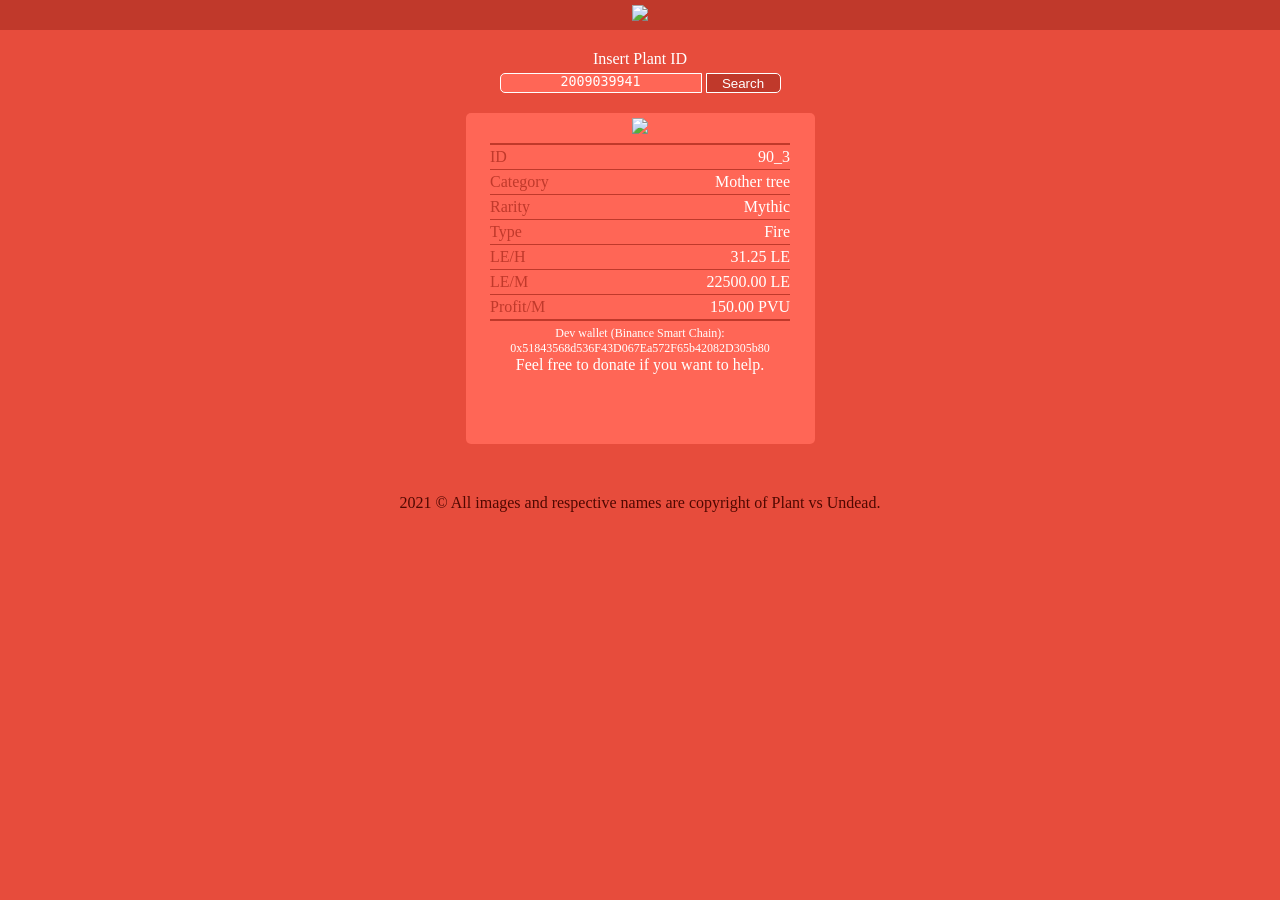
==== index.html @ ca6cf1cc "Update index.html" ====
<!doctype html>
<html lang="en">
<head>
	<meta charset="utf-8">
	<title>PVU Seed Information</title>
	<meta name="description" content="A simple tool to find more information about your seed.">
	<meta http-equiv="Content-Security-Policy" content="upgrade-insecure-requests">
	<link rel="stylesheet" href="style.css">
	<link href="https://mastodon.social/@gabrielbigardi" rel="me">
</head>
<body>
	<nav>
		<img src="https://plantvsundead.com/assets/img/Logo%20game.png" width="76px"></img>
	</nav>
	
	<div class="plant-id">
		<p class="text-12">Insert Plant ID</p>
			<textarea id="plant-id-textarea" name="plant-id-textarea" rows="4" cols="50">2009039941</textarea>
			<button id="submit" onclick="printarea()">Search</button>
	</div>
	
	<div class="plant-information">
		<div class="plant-information-data">
			<img src="https://plantvsundeadseed.vercel.app/plants/90_3.png" class="plant-image" id="info-image"></img>
			
			<p class="line-bottom"></p>
			<p class="line-bottom"></p>
			
			<div class="left-right">
				<p class="info-title">ID</p>
				<p class="info-text" id="info-id">90_3</p>
			</div>
			
			<p class="line-bottom"></p>
			
			<div class="left-right">
				<p class="info-title">Category</p>
				<p class="info-text" id="info-category">Mother tree</p>
			</div>
			
			<p class="line-bottom"></p>
			
			<div class="left-right">
				<p class="info-title">Rarity</p>
				<p class="info-text" id="info-rarity">Mythic</p>
			</div>
			
			<p class="line-bottom"></p>
			
			<div class="left-right">
				<p class="info-title">Type</p>
				<p class="info-text" id="info-type">Fire</p>
			</div>
			
			<p class="line-bottom"></p>
			
			<div class="left-right">
				<p class="info-title">LE/H</p>
				<p class="info-text" id="info-le-hour">31.25 LE</p>
			</div>
			
			<p class="line-bottom"></p>
			
			<div class="left-right">
				<p class="info-title align-left">LE/M</p>
				<p class="info-text align-right" id="info-le-month">22500.00 LE</p>
			</div>
			
			<p class="line-bottom"></p>
			
			<div class="left-right">
				<p class="info-title">Profit/M</p>
				<p class="info-text" id="info-profit-month">150.00 PVU</p>
			</div>
			
			<p class="line-bottom"></p>
			<p class="line-bottom"></p>
			
			<div class="dev-wallet">
				<p class="info-text">Dev wallet (Binance Smart Chain):</p>
				<p class="info-text">0x51843568d536F43D067Ea572F65b42082D305b80</p>
			</div>
			<p class="info-text">Feel free to donate if you want to help.</p>
		</div>
	</div>
		
	<footer style="color:#500800">2021 © All images and respective names are copyright of Plant vs Undead.<footer>
</body>
<script>
function printarea()
{
	var id = document.getElementById("plant-id-textarea").value;
	console.log("Making API Call using ID: " + id);
	
	fetch('https://godsofsand.tk/api.php?plant_hash='+id, {mode: "no-cors"}).then(function (response) {
		// The API call was successful!
		var json = response.json().then(data => {
			console.log(data);
			document.querySelector("#info-image").src = data.plant_icon_URL;
			document.querySelector("#info-id").innerHTML = data.plant_id_full;
			document.querySelector("#info-category").innerHTML = data.plant_type == "mtree" ? "Mother tree" : "Plant";
			document.querySelector("#info-rarity").innerHTML = data.plant_rarity_name;
			document.querySelector("#info-type").innerHTML = data.plant_element;
			document.querySelector("#info-le-hour").innerHTML = parseFloat(LEHour(data)).toFixed(2) + " LE";
			document.querySelector("#info-le-month").innerHTML =  parseFloat(LEHour(data) * 720).toFixed(2) + " LE";
			document.querySelector("#info-profit-month").innerHTML = parseFloat((LEHour(data) * 720) / 150).toFixed(2) + " PVU";
		});
	}).catch(function (err) {
		// There was an error
		console.warn('Something went wrong.', err);
	});
}

function LEHour(data)
{
	return data.plant_rarity_name == "Common" ? data.common_base_LE / data.plant_duration: data.plant_rarity_name == "Uncommon" ? data.uncommon_base_LE / data.plant_duration: data.plant_rarity_name == "Rare" ? data.rare_base_LE / data.plant_duration: data.plant_rarity_name == "Mythic" ? data.mythic_base_LE / data.plant_duration: 0;
}
</script>
</html>
---- style.css ----
* {
	margin: 0;
	padding: 0;
	border: 0;
	text-align: center;
}

body{
	background-color: #E74C3C;
	color: white;
}

nav {
	background-color: #C0392B;
	text-align: center;
}

nav img{
	margin: 5px 0;
}

.plant-id p{

}

.plant-id textarea{
	display:inline-block;
	width:200px;
	height:18px;
	resize: none;
	background:#FF6656;
	color:white;
	border:1px solid white;
	overflow: hidden;
	vertical-align:middle;
	margin-bottom:20px;
	margin-top:5px;
	border-radius:5px 0 0 5px;
}

.plant-information {
	background-color:#FF6656;
	width:349px;
	height:331px;
	margin:auto;
	border-radius:5px;
}

.line-bottom{
	width:300px;
	height:1px;
	background-color:#C0392B;
	margin:auto;

}

.left-right {
	display: flex;
	justify-content: space-between;
	width:300px;
	margin:auto;
	padding:3px 0;
}

.plant-image{
	width:50px;
	margin:5px 0;
}

.info-title{
	color:#C0392B;
}

footer {
	margin-top:50px;
	bottom:0;
	width:100%;
}

.dev-wallet{
	font-size:12px;
	margin-top:5px;
}

.text-12{
	margin-top:20px;
}

button{
	display:inline-block;
	width:75px;
	height:20px;
	resize: none;
	background:#C0392B;
	color:white;
	border:1px solid white;
	overflow: hidden;
	vertical-align:middle;
	margin-bottom:20px;
	margin-top:5px;
	border-radius:0 5px 5px 0;
}
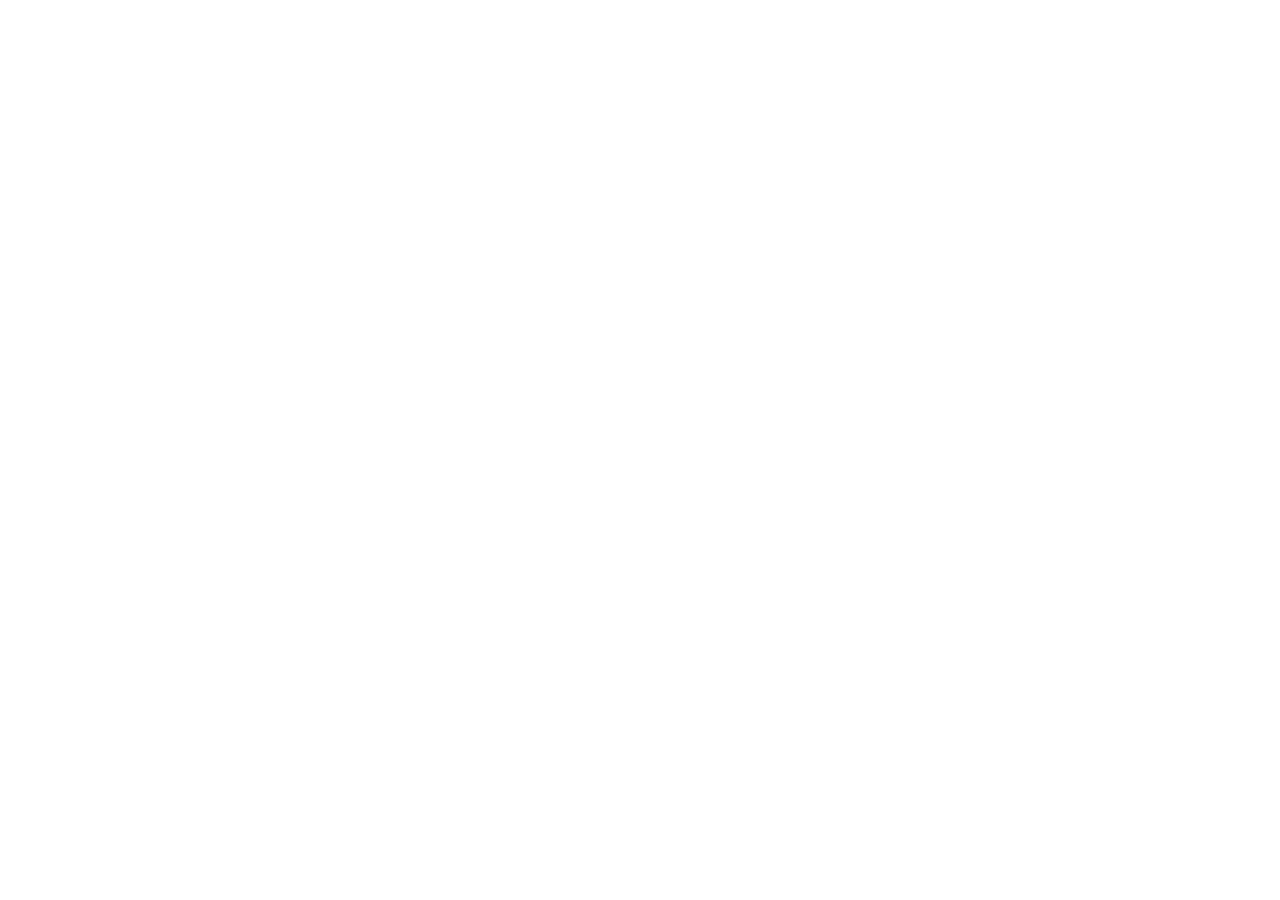
==== commit b676df24: "Update index.html" ====
--- a/index.html
+++ b/index.html
@@ -1,119 +1,26 @@
-<!doctype html>
-<html lang="en">
-<head>
-	<meta charset="utf-8">
-	<title>PVU Seed Information</title>
-	<meta name="description" content="A simple tool to find more information about your seed.">
-	<meta http-equiv="Content-Security-Policy" content="upgrade-insecure-requests">
-	<link rel="stylesheet" href="style.css">
-	<link href="https://mastodon.social/@gabrielbigardi" rel="me">
-</head>
-<body>
-	<nav>
-		<img src="https://plantvsundead.com/assets/img/Logo%20game.png" width="76px"></img>
-	</nav>
-	
-	<div class="plant-id">
-		<p class="text-12">Insert Plant ID</p>
-			<textarea id="plant-id-textarea" name="plant-id-textarea" rows="4" cols="50">2009039941</textarea>
-			<button id="submit" onclick="printarea()">Search</button>
-	</div>
-	
-	<div class="plant-information">
-		<div class="plant-information-data">
-			<img src="https://plantvsundeadseed.vercel.app/plants/90_3.png" class="plant-image" id="info-image"></img>
-			
-			<p class="line-bottom"></p>
-			<p class="line-bottom"></p>
-			
-			<div class="left-right">
-				<p class="info-title">ID</p>
-				<p class="info-text" id="info-id">90_3</p>
-			</div>
-			
-			<p class="line-bottom"></p>
-			
-			<div class="left-right">
-				<p class="info-title">Category</p>
-				<p class="info-text" id="info-category">Mother tree</p>
-			</div>
-			
-			<p class="line-bottom"></p>
-			
-			<div class="left-right">
-				<p class="info-title">Rarity</p>
-				<p class="info-text" id="info-rarity">Mythic</p>
-			</div>
-			
-			<p class="line-bottom"></p>
-			
-			<div class="left-right">
-				<p class="info-title">Type</p>
-				<p class="info-text" id="info-type">Fire</p>
-			</div>
-			
-			<p class="line-bottom"></p>
-			
-			<div class="left-right">
-				<p class="info-title">LE/H</p>
-				<p class="info-text" id="info-le-hour">31.25 LE</p>
-			</div>
-			
-			<p class="line-bottom"></p>
-			
-			<div class="left-right">
-				<p class="info-title align-left">LE/M</p>
-				<p class="info-text align-right" id="info-le-month">22500.00 LE</p>
-			</div>
-			
-			<p class="line-bottom"></p>
-			
-			<div class="left-right">
-				<p class="info-title">Profit/M</p>
-				<p class="info-text" id="info-profit-month">150.00 PVU</p>
-			</div>
-			
-			<p class="line-bottom"></p>
-			<p class="line-bottom"></p>
-			
-			<div class="dev-wallet">
-				<p class="info-text">Dev wallet (Binance Smart Chain):</p>
-				<p class="info-text">0x51843568d536F43D067Ea572F65b42082D305b80</p>
-			</div>
-			<p class="info-text">Feel free to donate if you want to help.</p>
-		</div>
-	</div>
-		
-	<footer style="color:#500800">2021 © All images and respective names are copyright of Plant vs Undead.<footer>
-</body>
-<script>
-function printarea()
-{
-	var id = document.getElementById("plant-id-textarea").value;
-	console.log("Making API Call using ID: " + id);
-	
-	fetch('https://godsofsand.tk/api.php?plant_hash='+id, {mode: "no-cors"}).then(function (response) {
-		// The API call was successful!
-		var json = response.json().then(data => {
-			console.log(data);
-			document.querySelector("#info-image").src = data.plant_icon_URL;
-			document.querySelector("#info-id").innerHTML = data.plant_id_full;
-			document.querySelector("#info-category").innerHTML = data.plant_type == "mtree" ? "Mother tree" : "Plant";
-			document.querySelector("#info-rarity").innerHTML = data.plant_rarity_name;
-			document.querySelector("#info-type").innerHTML = data.plant_element;
-			document.querySelector("#info-le-hour").innerHTML = parseFloat(LEHour(data)).toFixed(2) + " LE";
-			document.querySelector("#info-le-month").innerHTML =  parseFloat(LEHour(data) * 720).toFixed(2) + " LE";
-			document.querySelector("#info-profit-month").innerHTML = parseFloat((LEHour(data) * 720) / 150).toFixed(2) + " PVU";
-		});
-	}).catch(function (err) {
-		// There was an error
-		console.warn('Something went wrong.', err);
-	});
-}
-
-function LEHour(data)
-{
-	return data.plant_rarity_name == "Common" ? data.common_base_LE / data.plant_duration: data.plant_rarity_name == "Uncommon" ? data.uncommon_base_LE / data.plant_duration: data.plant_rarity_name == "Rare" ? data.rare_base_LE / data.plant_duration: data.plant_rarity_name == "Mythic" ? data.mythic_base_LE / data.plant_duration: 0;
-}
-</script>
+<!DOCTYPE html>
+<html>
+  <head>
+    <meta charset="utf-8" />
+    <title>Redirecting to github.com/simonw/</title>
+    <meta http-equiv="refresh" content="0; URL=https://github.com/simonw">
+    <link href="https://github.com/simonw" rel="me">
+    <link href="https://simonwillison.net/" rel="me">
+    <link href="https://mastodon.social/@gabrielbigardi" rel="me">
+  </head>
+  <body style="margin: 0; padding: 0">
+    <a
+      href="https://github.com/simonw"
+      style="
+        display: block;
+        height: 100vh;
+        width: 100vw;
+        margin: 0;
+        padding: 0;
+        color: white;
+      "
+    >
+      github.com/simonw
+    </a>
+  </body>
 </html>
